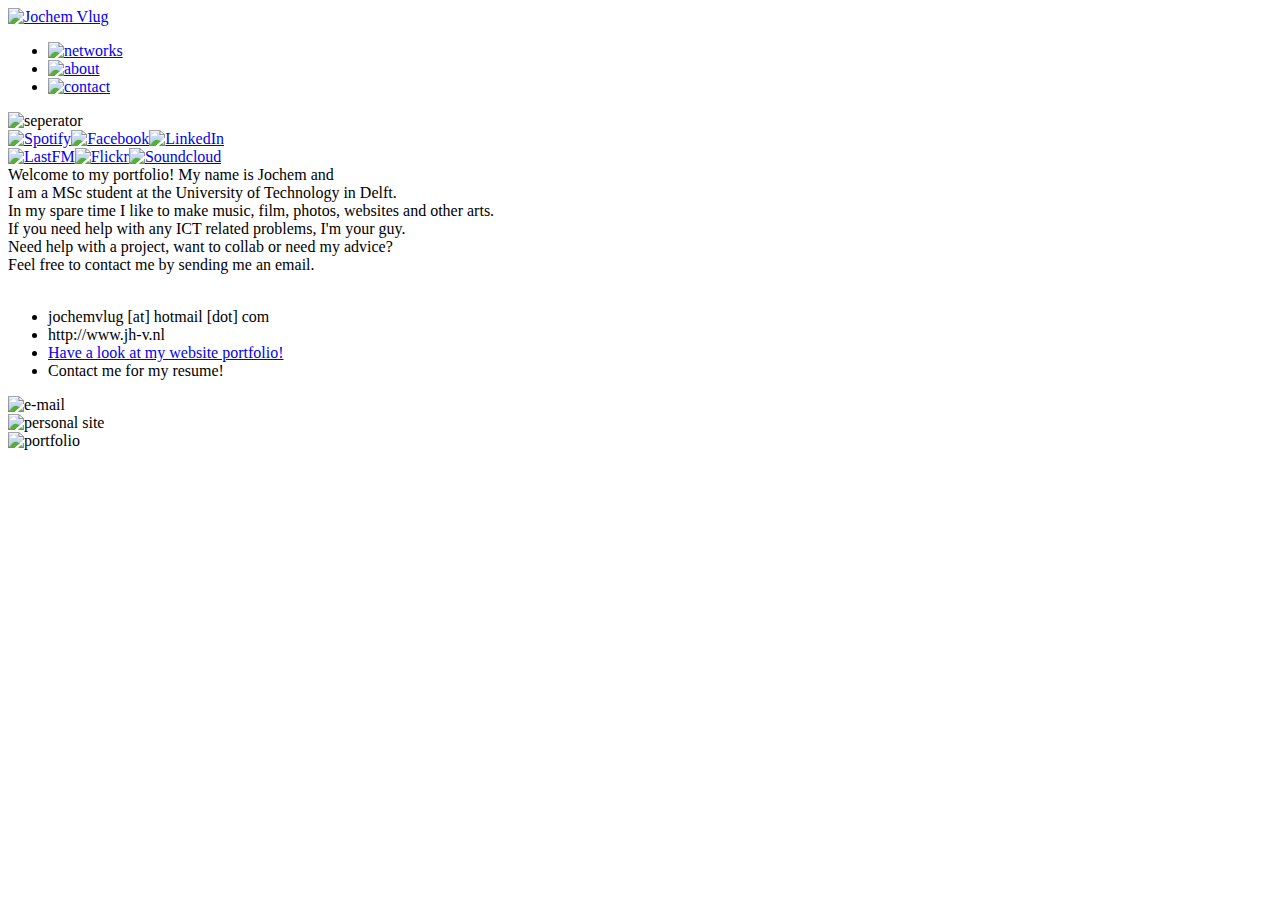
==== index.html @ 5f585c46 "Add files via upload" ====
<!DOCTYPE html PUBLIC "-//W3C//DTD XHTML 1.0 Strict//EN" "http://www.w3.org/TR/xhtml1/DTD/xhtml1-strict.dtd">

<html xmlns="http://www.w3.org/1999/xhtml" lang="en">
<head>
<title>Online Business Card - Jochem Vlug</title>
<meta http-equiv="Content-Type" content="text/html; charset=UTF-8" />
<meta name="author" content="Jochem Vlug" />
<link rel="shortcut icon" href="images/favicon.ico" type="image/x-icon">
<link rel="icon" href="images/favicon.ico" type="image/x-icon">
<link rel="stylesheet" type="text/css" href="css/reset.css" media="screen" />
<link rel="stylesheet" type="text/css" href="css/main.css" media="screen" />
<script src="jquery-1.3.2.min.js" type="text/javascript"></script>
<script type="text/javascript">

  var _gaq = _gaq || [];
  _gaq.push(['_setAccount', 'UA-20437097-1']);
  _gaq.push(['_trackPageview']);

  (function() {
    var ga = document.createElement('script'); ga.type = 'text/javascript'; ga.async = true;
    ga.src = ('https:' == document.location.protocol ? 'https://ssl' : 'http://www') + '.google-analytics.com/ga.js';
    var s = document.getElementsByTagName('script')[0]; s.parentNode.insertBefore(ga, s);
  })();

</script>
</head>

<body>
<div id="container">
<a href="http://www.jochemvlug.nl" title="Home"><img src="images/logo.png" border="0px" alt="Jochem Vlug" /></a>
<div id="portfolio">
  <ul>
    <li><a href="#networks" onclick="hideItem('networks');"><img src="images/networks.jpg" alt="networks" /></a></li>
    <li><a href="#about" onclick="hideItem('about');"><img src="images/about.jpg" alt="about" /></a></li>
    <li><a href="#contact" onclick="hideItem('contact');"><img src="images/contact.jpg" alt="contact" /></a></li>
  </ul>
</div>
<img src="images/seperator.png" alt="seperator"/>
<div id="portfolioDisplay">
  <div id="networks"> <a name="networks"></a> <a href="http://open.spotify.com/user/jochem285" target="_blank"><img src="images/social/spotify.png" alt="Spotify" title="Spotify" /></a><a href="http://www.facebook.com/jochem285" target="_blank"><img src="images/social/facebook.png" alt="Facebook" title="Facebook" /></a><a href="http://nl.linkedin.com/pub/jochem-vlug/29/8a4/a41" target="_blank"><img src="images/social/linkedin.png" alt="LinkedIn" title="LinkedIn" /></a><br/>
    <a href="http://www.last.fm/user/DJFastPodcast" target="_blank"><img src="images/social/lastfm.png" alt="LastFM" title="LastFM" /></a><a href="https://www.flickr.com/photos/jh-v/" target="_blank"><img src="images/social/flickr.png" alt="Flickr" title="Flickr" /></a><a href="http://soundcloud.com/jorgepronto" target="_blank"><img src="images/social/soundcloud.png" alt="Soundcloud" title="Soundcloud" /></a> </div>
  <div id="about"> <a name="about"></a> Welcome to my portfolio! My name is Jochem and<br/>
    I am a MSc student at the University of Technology in Delft.<br/>
    In my spare time I like to make music, film, photos, websites and other arts.<br />
    If you need help with any ICT related problems, I'm your guy.<br/>
    Need help with a project, want to collab or need my advice?<br />
    Feel free to contact me by sending me an email.<br/>
    <br />
  </div>
  <div id="contact"> <a name="contact"></a>
    <div id="contactinfo">
      <ul>
        <li>jochemvlug [at] hotmail [dot] com</li>
        <li>http://www.jh-v.nl</li>
        <li><a href="/portfolio.html">Have a look at my website portfolio!</a></li>
        <li>Contact me for my resume!</li>
      </ul>
    </div>
    <div id="contacticons"> <img src="images/sm-mail.jpg" alt="e-mail" title="e-mail" /><br/>
      <img src="images/sm-saf.jpg" alt="personal site" title="personal site" /><br/>
      <img src="images/sm-ilc.jpg" alt="portfolio" title="portfolio" /><br/>
      <div id="clear"></div>
    </div>
	  <div class="thumbs"> </div>
  </div>
  <script type="text/javascript">
<!--

	var currentItem = 'networks';
    $('#contact').fadeOut(1);
    $('#about').fadeOut(1);
  function hideItem(itemName) {
    if (itemName == currentItem) return;
    $('#'+currentItem).fadeOut("def", function () { showItem(itemName) });
  }

  function showItem(itemName) {
    currentItem = itemName;
    $('#'+currentItem).fadeIn("def");
  }

-->
		</script> 
</div>
</body>
</html>
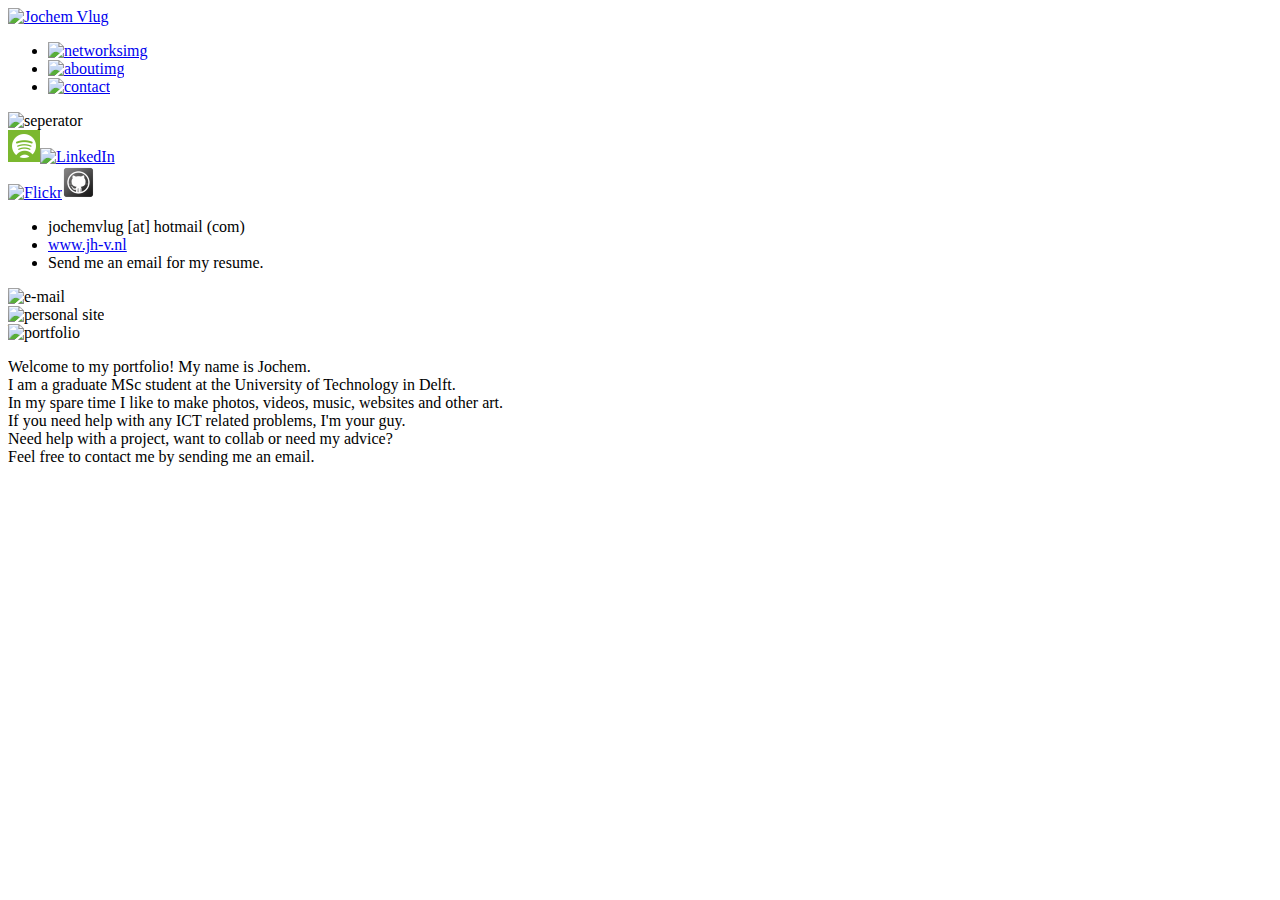
==== commit 4147ec68: "Updated text and cleaned HTML" ====
--- a/index.html
+++ b/index.html
@@ -1,15 +1,15 @@
 <!DOCTYPE html PUBLIC "-//W3C//DTD XHTML 1.0 Strict//EN" "http://www.w3.org/TR/xhtml1/DTD/xhtml1-strict.dtd">
 
-<html xmlns="http://www.w3.org/1999/xhtml" lang="en">
+<html xmlns="http://www.w3.org/1999/xhtml" xml:lang="en" lang="en">
 <head>
 <title>Online Business Card - Jochem Vlug</title>
-<meta http-equiv="Content-Type" content="text/html; charset=UTF-8" />
+<meta http-equiv="Content-Type" content="text/html; charset=utf-8" />
 <meta name="author" content="Jochem Vlug" />
-<link rel="shortcut icon" href="images/favicon.ico" type="image/x-icon">
-<link rel="icon" href="images/favicon.ico" type="image/x-icon">
+<link rel="shortcut icon" href="images/favicon.ico" type="image/x-icon" />
+<link rel="icon" href="images/favicon.ico" type="image/x-icon" />
 <link rel="stylesheet" type="text/css" href="css/reset.css" media="screen" />
 <link rel="stylesheet" type="text/css" href="css/main.css" media="screen" />
-<script src="jquery-1.3.2.min.js" type="text/javascript"></script>
+<script src="jquery-3.5.0.min.js" type="text/javascript"></script>
 <script type="text/javascript">
 
   var _gaq = _gaq || [];
@@ -26,61 +26,53 @@
 </head>
 
 <body>
-<div id="container">
-<a href="http://www.jochemvlug.nl" title="Home"><img src="images/logo.png" border="0px" alt="Jochem Vlug" /></a>
-<div id="portfolio">
-  <ul>
-    <li><a href="#networks" onclick="hideItem('networks');"><img src="images/networks.jpg" alt="networks" /></a></li>
-    <li><a href="#about" onclick="hideItem('about');"><img src="images/about.jpg" alt="about" /></a></li>
-    <li><a href="#contact" onclick="hideItem('contact');"><img src="images/contact.jpg" alt="contact" /></a></li>
-  </ul>
+<div id="container"> <a href="http://www.jochemvlug.nl" title="Home"><img src="images/logo.png" border="0px" alt="Jochem Vlug" /></a>
+  <div id="portfolio">
+    <ul>
+      <li><a href="#networks" onclick="hideItem('networks');"><img src="images/networks.jpg" alt="networksimg" /></a></li>
+      <li><a href="#about" onclick="hideItem('about');"><img src="images/about.jpg" alt="aboutimg" /></a></li>
+      <li><a href="#contact" onclick="hideItem('contact');"><img src="images/contact.jpg" alt="contact" /></a></li>
+    </ul>
+  </div>
+  <img src="images/seperator.png" alt="seperator"/>
+  <div id="portfolioDisplay">
+    <div id="networks"> <a name="networks" id="networkstext"></a> <a href="http://open.spotify.com/user/jochem285" target="_blank"><img src="images/social/spotify.png" alt="Spotify" title="Spotify" /></a><a href="http://nl.linkedin.com/pub/jochem-vlug/29/8a4/a41" target="_blank"><img src="images/social/linkedin.png" alt="LinkedIn" title="LinkedIn" /></a><br/>
+      <a href="https://www.flickr.com/photos/jh-v/" target="_blank"><img src="images/social/flickr.png" alt="Flickr" title="Flickr" /></a><a href="https://github.com/Jochem285" target="_blank"><img src="images/social/github.png" alt="Github" title="Github" /></a> </div>
+    <div id="contact">
+      <div id="contactinfo">
+        <ul>
+          <li>jochemvlug [at] hotmail (com)</li>
+		  <li><a href="jh-v.nl">www.jh-v.nl</a></li>
+		  <li>Send me an email for my resume.</li>
+        </ul>
+      </div>
+      <div id="contacticons"> <img src="images/sm-mail.jpg" alt="e-mail" title="e-mail" /><br/>
+        <img src="images/sm-saf.jpg" alt="personal site" title="personal site" /><br/>
+        <img src="images/sm-ilc.jpg" alt="portfolio" title="portfolio" /><br/>
+      </div>
 </div>
-<img src="images/seperator.png" alt="seperator"/>
-<div id="portfolioDisplay">
-  <div id="networks"> <a name="networks"></a> <a href="http://open.spotify.com/user/jochem285" target="_blank"><img src="images/social/spotify.png" alt="Spotify" title="Spotify" /></a><a href="http://www.facebook.com/jochem285" target="_blank"><img src="images/social/facebook.png" alt="Facebook" title="Facebook" /></a><a href="http://nl.linkedin.com/pub/jochem-vlug/29/8a4/a41" target="_blank"><img src="images/social/linkedin.png" alt="LinkedIn" title="LinkedIn" /></a><br/>
-    <a href="http://www.last.fm/user/DJFastPodcast" target="_blank"><img src="images/social/lastfm.png" alt="LastFM" title="LastFM" /></a><a href="https://www.flickr.com/photos/jh-v/" target="_blank"><img src="images/social/flickr.png" alt="Flickr" title="Flickr" /></a><a href="http://soundcloud.com/jorgepronto" target="_blank"><img src="images/social/soundcloud.png" alt="Soundcloud" title="Soundcloud" /></a> </div>
-  <div id="about"> <a name="about"></a> Welcome to my portfolio! My name is Jochem and<br/>
-    I am a MSc student at the University of Technology in Delft.<br/>
-    In my spare time I like to make music, film, photos, websites and other arts.<br />
-    If you need help with any ICT related problems, I'm your guy.<br/>
-    Need help with a project, want to collab or need my advice?<br />
-    Feel free to contact me by sending me an email.<br/>
-    <br />
-  </div>
-  <div id="contact"> <a name="contact"></a>
-    <div id="contactinfo">
-      <ul>
-        <li>jochemvlug [at] hotmail [dot] com</li>
-        <li>http://www.jh-v.nl</li>
-        <li><a href="/portfolio.html">Have a look at my website portfolio!</a></li>
-        <li>Contact me for my resume!</li>
-      </ul>
+    <div id="about"> <a name="about" id="abouttext"></a> <p>Welcome to my portfolio! My name is Jochem.<br/>
+      I am a graduate MSc student at the University of Technology in Delft.<br/>
+      In my spare time I like to make photos, videos, music, websites and other art.<br />
+      If you need help with any ICT related problems, I'm your guy.<br/>
+      Need help with a project, want to collab or need my advice?<br />
+      Feel free to contact me by sending me an email.<br/>
+      <br /></p>
     </div>
-    <div id="contacticons"> <img src="images/sm-mail.jpg" alt="e-mail" title="e-mail" /><br/>
-      <img src="images/sm-saf.jpg" alt="personal site" title="personal site" /><br/>
-      <img src="images/sm-ilc.jpg" alt="portfolio" title="portfolio" /><br/>
-      <div id="clear"></div>
-    </div>
-	  <div class="thumbs"> </div>
   </div>
   <script type="text/javascript">
-<!--
-
-	var currentItem = 'networks';
-    $('#contact').fadeOut(1);
+	var currentItem = 'networks';  
     $('#about').fadeOut(1);
+	$('#contact').fadeOut(1);
   function hideItem(itemName) {
     if (itemName == currentItem) return;
     $('#'+currentItem).fadeOut("def", function () { showItem(itemName) });
   }
-
   function showItem(itemName) {
     currentItem = itemName;
     $('#'+currentItem).fadeIn("def");
   }
-
--->
-		</script> 
+</script> 
 </div>
 </body>
-</html>
+</html>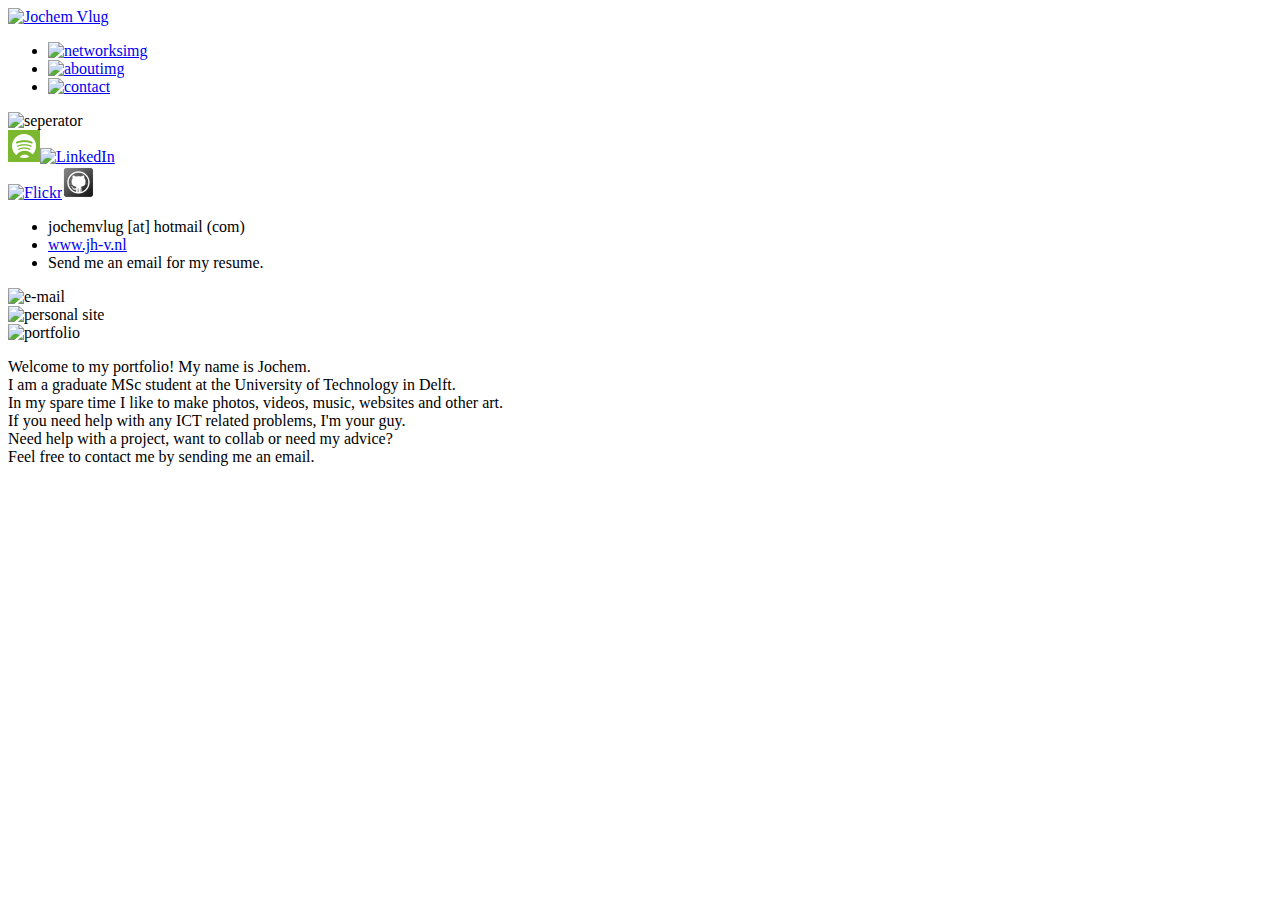
==== commit 2a2fb089: "Fixed bad reference to jquery" ====
--- a/index.html
+++ b/index.html
@@ -9,7 +9,7 @@
 <link rel="icon" href="images/favicon.ico" type="image/x-icon" />
 <link rel="stylesheet" type="text/css" href="css/reset.css" media="screen" />
 <link rel="stylesheet" type="text/css" href="css/main.css" media="screen" />
-<script src="jquery-3.5.0.min.js" type="text/javascript"></script>
+<script src="js/jquery-3.5.0.min.js" type="text/javascript"></script>
 <script type="text/javascript">
 
   var _gaq = _gaq || [];
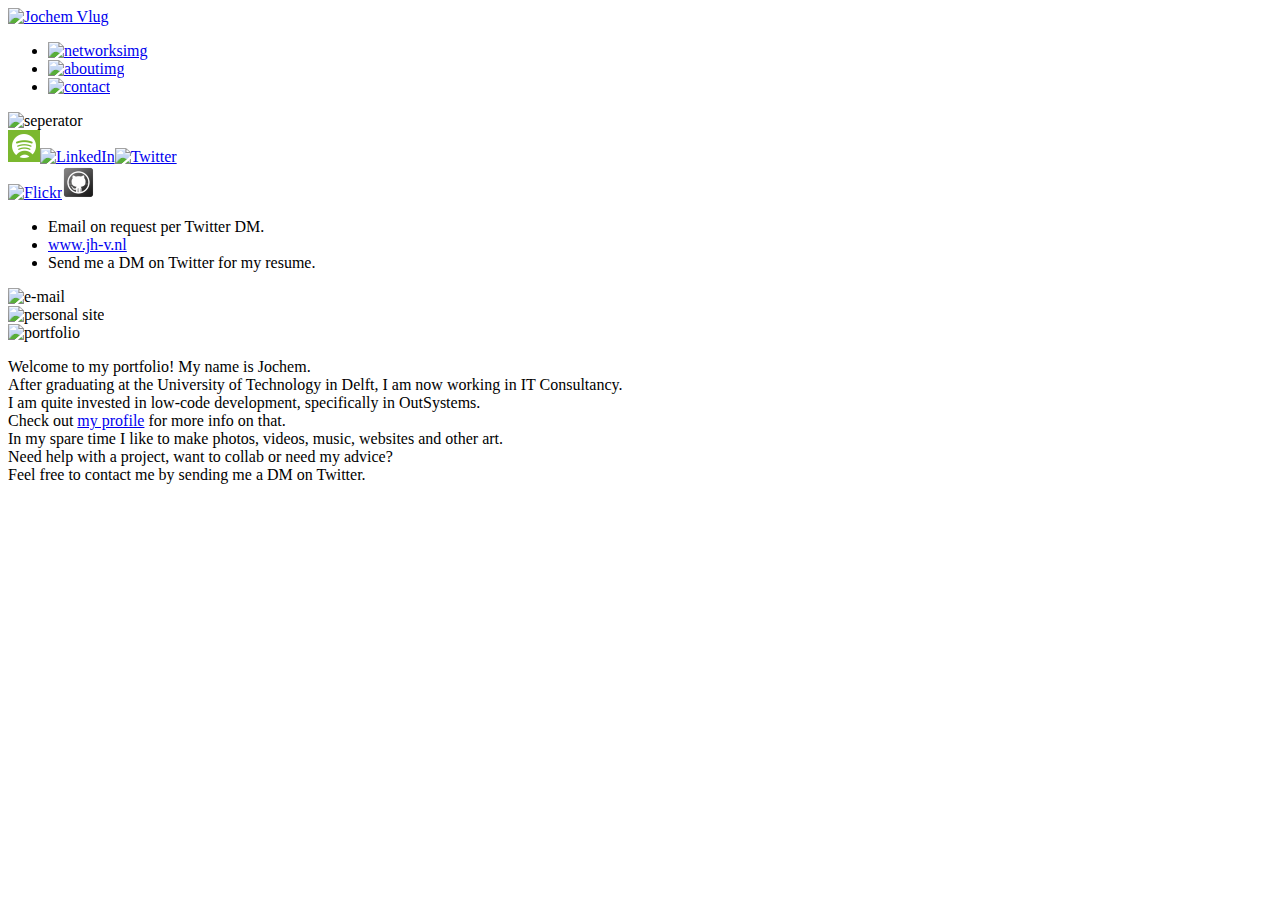
==== commit b80e8e1b: "Update index.html" ====
--- a/index.html
+++ b/index.html
@@ -1,4 +1,4 @@
-<!DOCTYPE html PUBLIC "-//W3C//DTD XHTML 1.0 Strict//EN" "http://www.w3.org/TR/xhtml1/DTD/xhtml1-strict.dtd">
+<!DOCTYPE html PUBLIC "-//W3C//DTD XHTML 1.1//EN" "http://www.w3.org/TR/xhtml11/DTD/xhtml11.dtd">
 
 <html xmlns="http://www.w3.org/1999/xhtml" xml:lang="en" lang="en">
 <head>
@@ -36,14 +36,14 @@
   </div>
   <img src="images/seperator.png" alt="seperator"/>
   <div id="portfolioDisplay">
-    <div id="networks"> <a name="networks" id="networkstext"></a> <a href="http://open.spotify.com/user/jochem285" target="_blank"><img src="images/social/spotify.png" alt="Spotify" title="Spotify" /></a><a href="http://nl.linkedin.com/pub/jochem-vlug/29/8a4/a41" target="_blank"><img src="images/social/linkedin.png" alt="LinkedIn" title="LinkedIn" /></a><br/>
-      <a href="https://www.flickr.com/photos/jh-v/" target="_blank"><img src="images/social/flickr.png" alt="Flickr" title="Flickr" /></a><a href="https://github.com/Jochem285" target="_blank"><img src="images/social/github.png" alt="Github" title="Github" /></a> </div>
+    <div id="networks"> <a name="networks" id="networkstext"></a> <a href="http://open.spotify.com/user/jochem285" target="_blank"><img src="images/social/spotify.png" alt="Spotify" title="Spotify" /></a><a href="http://nl.linkedin.com/pub/jochem-vlug/29/8a4/a41" target="_blank"><img src="images/social/linkedin.png" alt="LinkedIn" title="LinkedIn" /></a><a href="https://twitter.com/JochemVlug" target="_blank"><img src="images/social/twitter.png" alt="Twitter" title="Twitter" /></a><br/>
+      <a href="https://www.flickr.com/photos/jh-v/" target="_blank"><img src="images/social/flickr.png" alt="Flickr" title="Flickr" /></a><a href="https://github.com/J-h-V" target="_blank"><img src="images/social/github.png" alt="Github" title="Github" /></a> </div>
     <div id="contact">
       <div id="contactinfo">
         <ul>
-          <li>jochemvlug [at] hotmail (com)</li>
+          <li>Email on request per Twitter DM.</li>
 		  <li><a href="jh-v.nl">www.jh-v.nl</a></li>
-		  <li>Send me an email for my resume.</li>
+		  <li>Send me a DM on Twitter for my resume.</li>
         </ul>
       </div>
       <div id="contacticons"> <img src="images/sm-mail.jpg" alt="e-mail" title="e-mail" /><br/>
@@ -52,11 +52,12 @@
       </div>
 </div>
     <div id="about"> <a name="about" id="abouttext"></a> <p>Welcome to my portfolio! My name is Jochem.<br/>
-      I am a graduate MSc student at the University of Technology in Delft.<br/>
+      After graduating at the University of Technology in Delft, I am now working in IT Consultancy.<br/>
+	    I am quite invested in low-code development, specifically in OutSystems.<br/>
+	    Check out <a href="https://www.outsystems.com/profile/lrlygq99yl/" target="_blank">my profile</a> for more info on that.<br/>
       In my spare time I like to make photos, videos, music, websites and other art.<br />
-      If you need help with any ICT related problems, I'm your guy.<br/>
       Need help with a project, want to collab or need my advice?<br />
-      Feel free to contact me by sending me an email.<br/>
+      Feel free to contact me by sending me a DM on Twitter.<br/>
       <br /></p>
     </div>
   </div>
@@ -75,4 +76,4 @@
 </script> 
 </div>
 </body>
-</html>+</html>
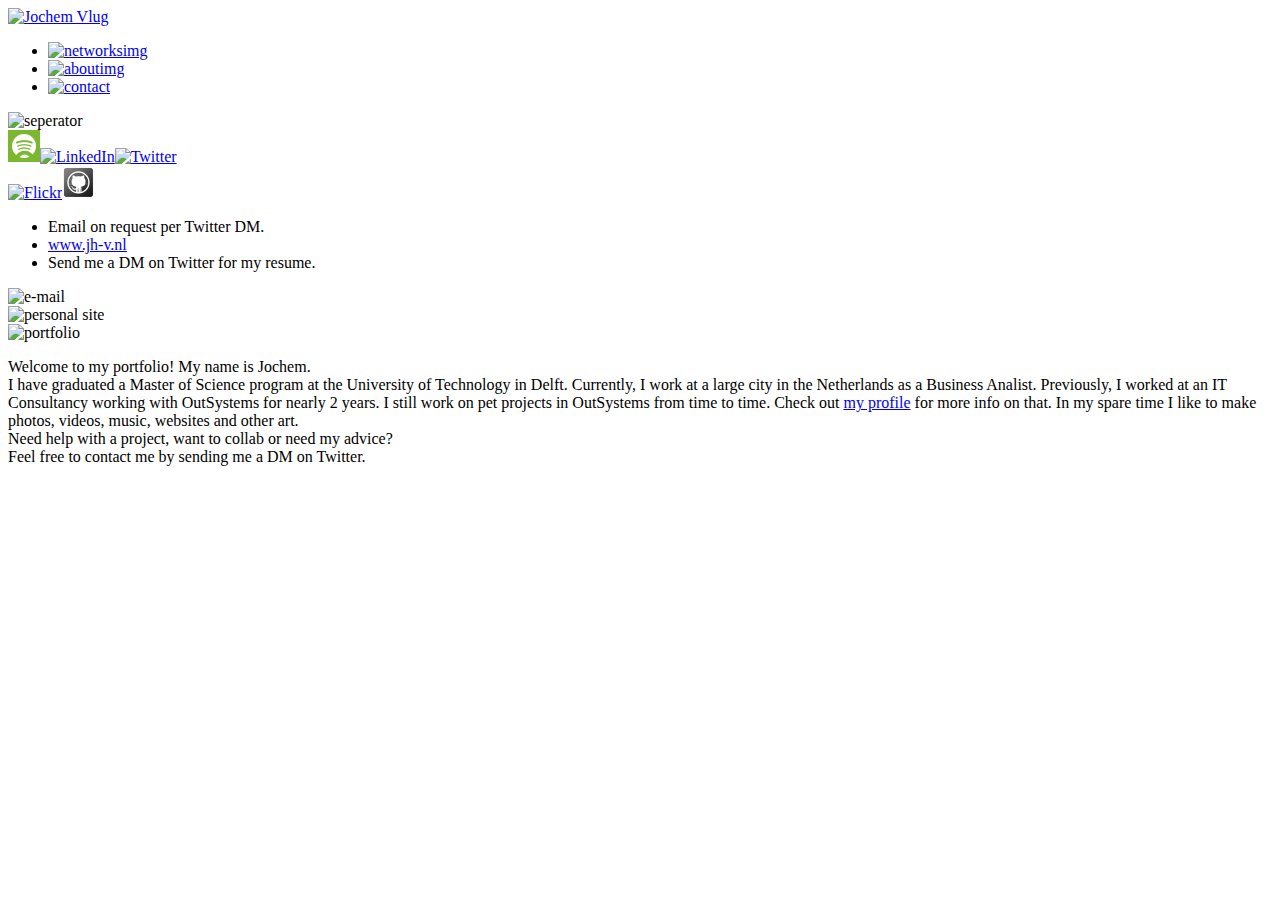
==== commit 6cc7ea1c: "Update index.html" ====
--- a/index.html
+++ b/index.html
@@ -52,9 +52,11 @@
       </div>
 </div>
     <div id="about"> <a name="about" id="abouttext"></a> <p>Welcome to my portfolio! My name is Jochem.<br/>
-      After graduating at the University of Technology in Delft, I am now working in IT Consultancy.<br/>
-	    I am quite invested in low-code development, specifically in OutSystems.<br/>
-	    Check out <a href="https://www.outsystems.com/profile/lrlygq99yl/" target="_blank">my profile</a> for more info on that.<br/>
+      I have graduated a Master of Science program at the University of Technology in Delft.
+	    Currently, I work at a large city in the Netherlands as a Business Analist.
+	Previously, I worked at an IT Consultancy working with OutSystems for nearly 2 years. I still work on pet projects in OutSystems from time to time.
+	    Check out <a href="https://www.outsystems.com/profile/lrlygq99yl/" target="_blank">my profile</a> for more info on that.
+	
       In my spare time I like to make photos, videos, music, websites and other art.<br />
       Need help with a project, want to collab or need my advice?<br />
       Feel free to contact me by sending me a DM on Twitter.<br/>
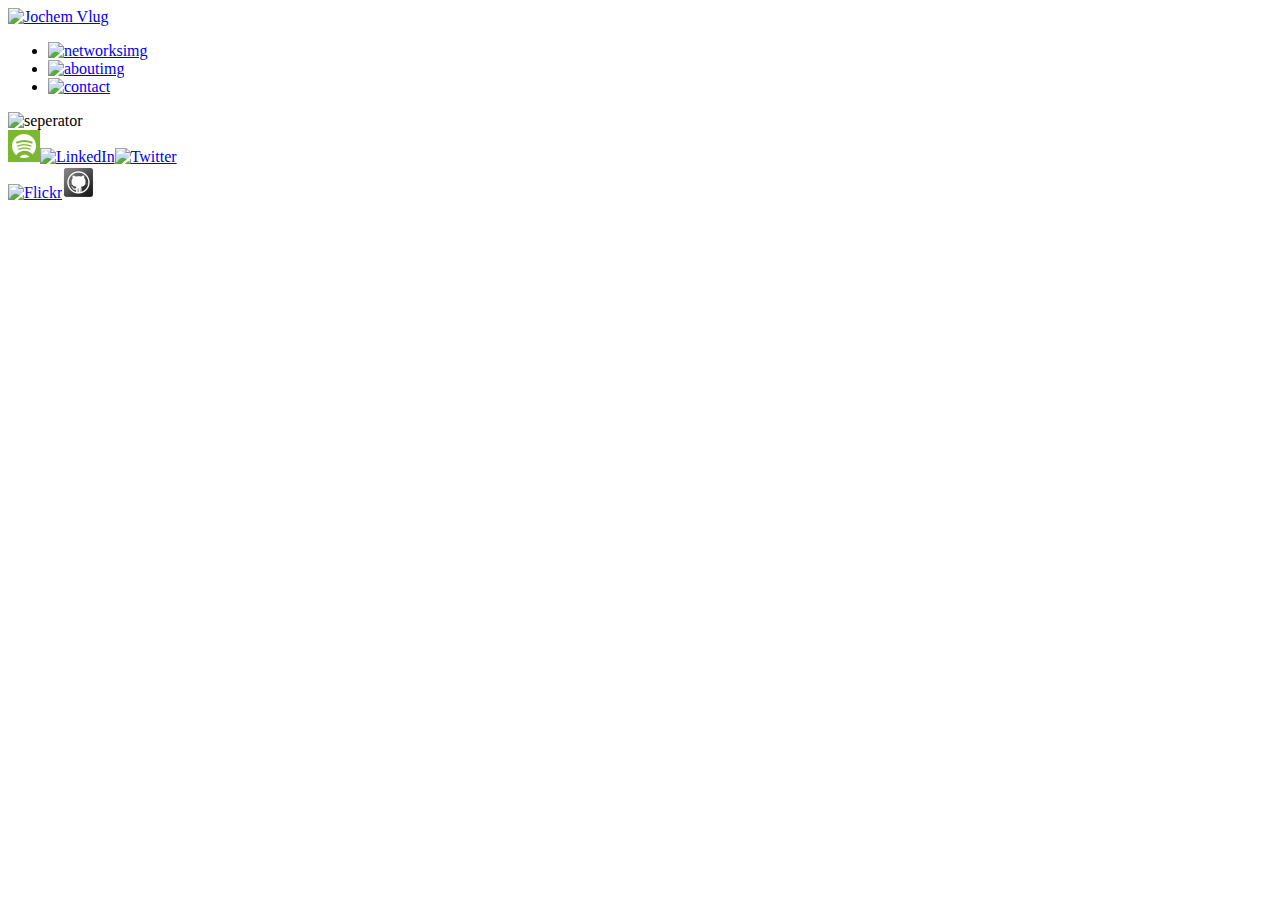
==== commit da941c52: "Update index.html" ====
--- a/index.html
+++ b/index.html
@@ -9,20 +9,7 @@
 <link rel="icon" href="images/favicon.ico" type="image/x-icon" />
 <link rel="stylesheet" type="text/css" href="css/reset.css" media="screen" />
 <link rel="stylesheet" type="text/css" href="css/main.css" media="screen" />
-<script src="js/jquery-3.5.0.min.js" type="text/javascript"></script>
-<script type="text/javascript">
-
-  var _gaq = _gaq || [];
-  _gaq.push(['_setAccount', 'UA-20437097-1']);
-  _gaq.push(['_trackPageview']);
-
-  (function() {
-    var ga = document.createElement('script'); ga.type = 'text/javascript'; ga.async = true;
-    ga.src = ('https:' == document.location.protocol ? 'https://ssl' : 'http://www') + '.google-analytics.com/ga.js';
-    var s = document.getElementsByTagName('script')[0]; s.parentNode.insertBefore(ga, s);
-  })();
-
-</script>
+<script src="js/jquery-3.6.0.min.js" type="text/javascript"></script>
 </head>
 
 <body>
@@ -41,9 +28,8 @@
     <div id="contact">
       <div id="contactinfo">
         <ul>
-          <li>Email on request per Twitter DM.</li>
-		  <li><a href="jh-v.nl">www.jh-v.nl</a></li>
-		  <li>Send me a DM on Twitter for my resume.</li>
+        <li>Send me a DM on Twitter for my email address.</li>
+	<li>Send me a DM on Twitter for my resume.</li>
         </ul>
       </div>
       <div id="contacticons"> <img src="images/sm-mail.jpg" alt="e-mail" title="e-mail" /><br/>
@@ -51,16 +37,15 @@
         <img src="images/sm-ilc.jpg" alt="portfolio" title="portfolio" /><br/>
       </div>
 </div>
-    <div id="about"> <a name="about" id="abouttext"></a> <p>Welcome to my portfolio! My name is Jochem.<br/>
-      I have graduated a Master of Science program at the University of Technology in Delft.
-	    Currently, I work at a large city in the Netherlands as a Business Analist.
-	Previously, I worked at an IT Consultancy working with OutSystems for nearly 2 years. I still work on pet projects in OutSystems from time to time.
-	    Check out <a href="https://www.outsystems.com/profile/lrlygq99yl/" target="_blank">my profile</a> for more info on that.
+    <div id="about"> <a name="about" id="abouttext"></a> <p>Hi! My name is Jochem.<br/>
+	I have studied at the University of Technology in Delft and worked in IT.
+	Currently, I work at a large municipality in the Netherlands as Business Analist.
+	In IT Consultancy I have worked with OutSystems for nearly 2 years. I still work on pet projects in OutSystems from time to time.
+	Check out <a href="https://www.outsystems.com/profile/lrlygq99yl/" target="_blank">my profile</a> for more info on that. <br /> <br />
 	
-      In my spare time I like to make photos, videos, music, websites and other art.<br />
-      Need help with a project, want to collab or need my advice?<br />
-      Feel free to contact me by sending me a DM on Twitter.<br/>
-      <br /></p>
+      In my spare time I like to make photos, videos, music, websites and other art.
+      Need help with a project, want to collab or need my advice?
+      Feel free to contact me by sending me a DM on Twitter.<br/></p>
     </div>
   </div>
   <script type="text/javascript">
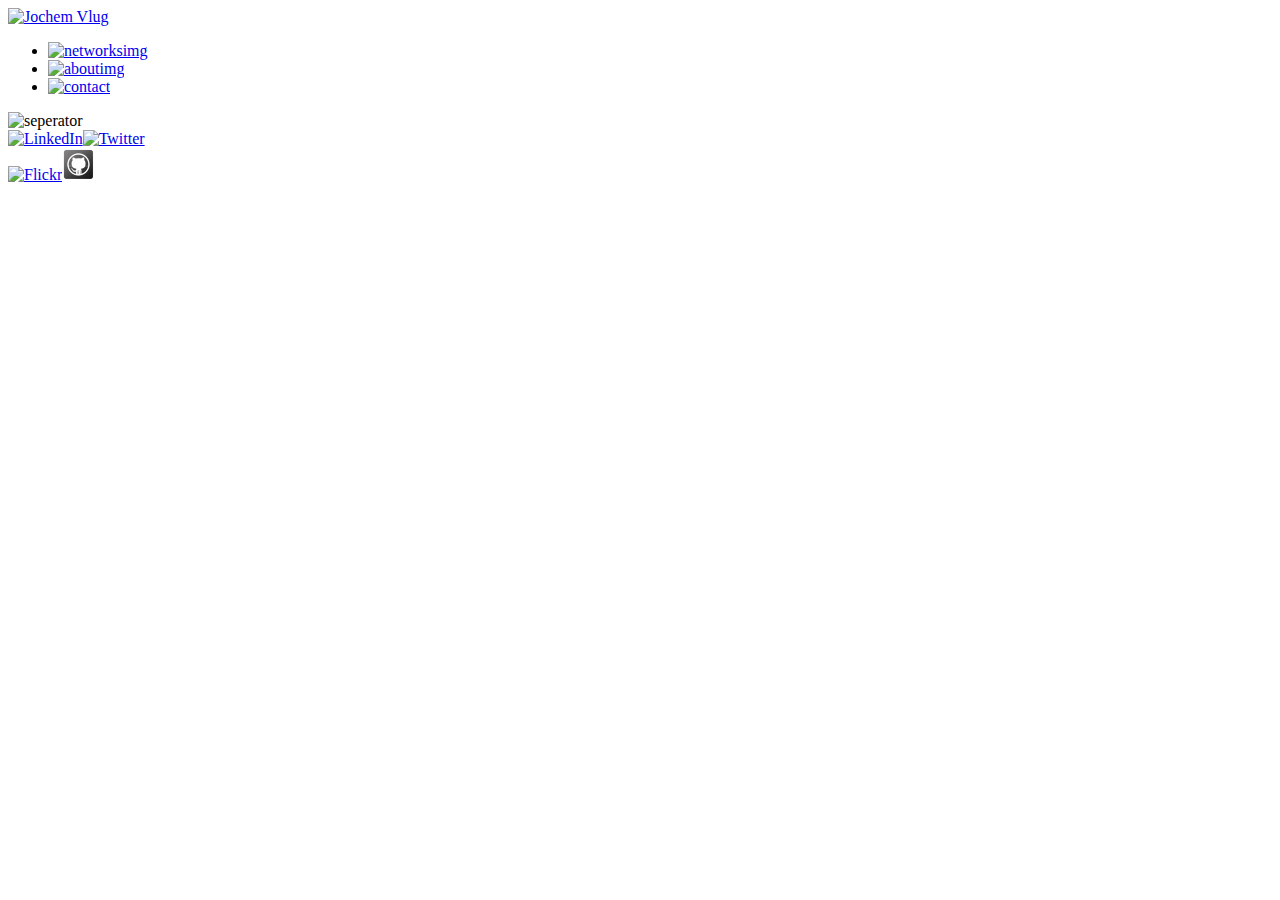
==== commit 65762c5c: "Update index.html" ====
--- a/index.html
+++ b/index.html
@@ -23,7 +23,7 @@
   </div>
   <img src="images/seperator.png" alt="seperator"/>
   <div id="portfolioDisplay">
-    <div id="networks"> <a name="networks" id="networkstext"></a> <a href="http://open.spotify.com/user/jochem285" target="_blank"><img src="images/social/spotify.png" alt="Spotify" title="Spotify" /></a><a href="http://nl.linkedin.com/pub/jochem-vlug/29/8a4/a41" target="_blank"><img src="images/social/linkedin.png" alt="LinkedIn" title="LinkedIn" /></a><a href="https://twitter.com/JochemVlug" target="_blank"><img src="images/social/twitter.png" alt="Twitter" title="Twitter" /></a><br/>
+    <div id="networks"> <a name="networks" id="networkstext"></a><a href="http://nl.linkedin.com/pub/jochem-vlug/29/8a4/a41" target="_blank"><img src="images/social/linkedin.png" alt="LinkedIn" title="LinkedIn" /></a><a href="https://twitter.com/JochemVlug" target="_blank"><img src="images/social/twitter.png" alt="Twitter" title="Twitter" /></a><br/>
       <a href="https://www.flickr.com/photos/jh-v/" target="_blank"><img src="images/social/flickr.png" alt="Flickr" title="Flickr" /></a><a href="https://github.com/J-h-V" target="_blank"><img src="images/social/github.png" alt="Github" title="Github" /></a> </div>
     <div id="contact">
       <div id="contactinfo">
@@ -32,8 +32,8 @@
 	<li>Send me a DM on Twitter for my resume.</li>
         </ul>
       </div>
-      <div id="contacticons"> <img src="images/sm-mail.jpg" alt="e-mail" title="e-mail" /><br/>
-        <img src="images/sm-saf.jpg" alt="personal site" title="personal site" /><br/>
+      <div id="contacticons">
+	<img src="images/sm-mail.jpg" alt="e-mail" title="e-mail" /><br/>
         <img src="images/sm-ilc.jpg" alt="portfolio" title="portfolio" /><br/>
       </div>
 </div>
